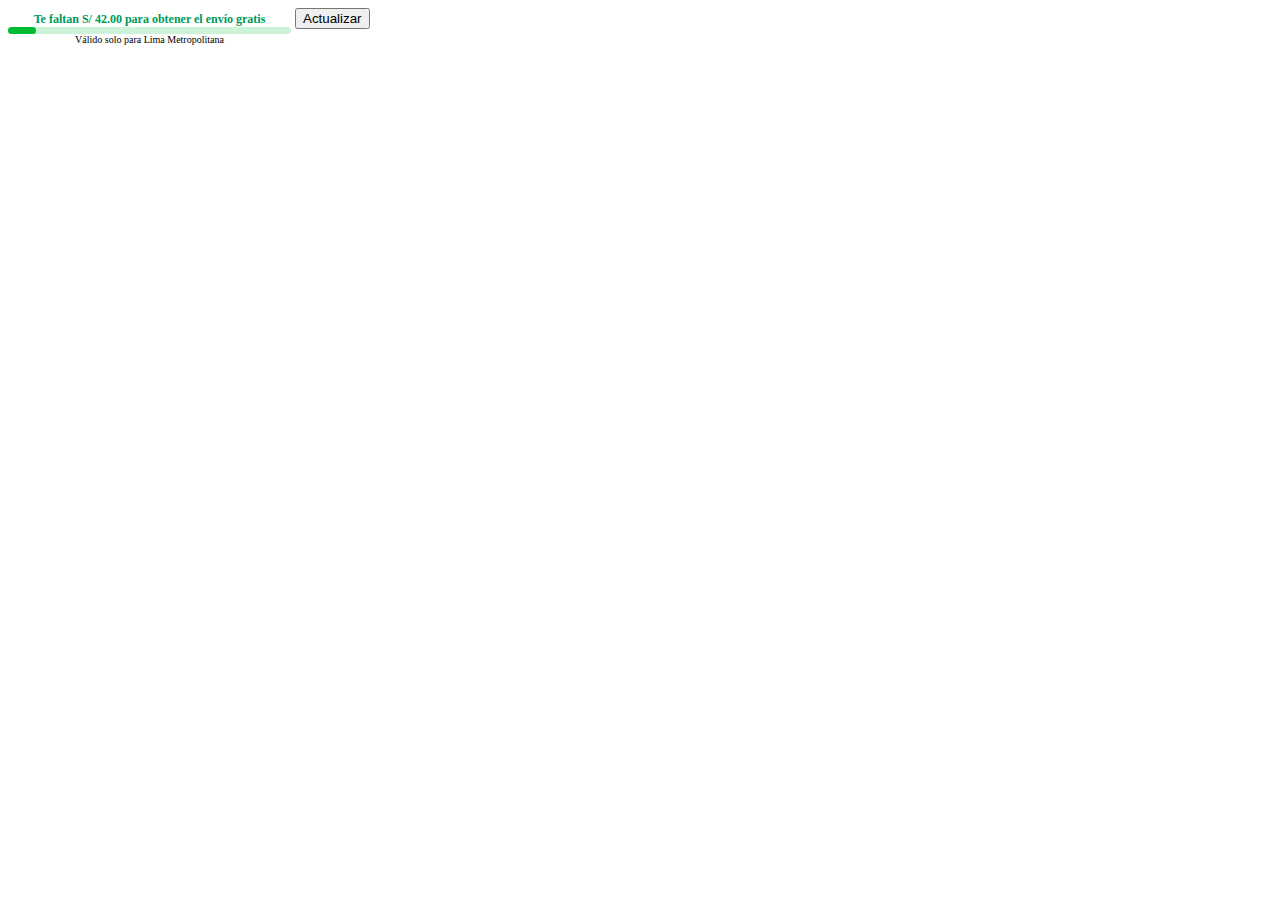
==== discountBar/index.html @ 040da7c3 "feat: discount bar" ====
<!DOCTYPE html>
<html>
    <link href="style.css" rel="stylesheet">
    
    <head>

    </head>
    <body>
        <div class="gc_marketplace_amount_left_for_discount">
            <span class="text_discount">Te faltan S/ <span id="cost_value">42.00</span> para obtener el envío gratis</span>
            <div id="barDiscount">
                <div id="Progress"></div>
            </div>
            <span class="text_discount_city">Válido solo para Lima Metropolitana</span>
        </div>
        <button class="update" onclick="update()">Actualizar</button>

        
        <script src="https://ajax.googleapis.com/ajax/libs/jquery/3.1.0/jquery.min.js"></script>
        <script src="jquery.js"></script>
    </body>
</html>
---- discountBar/style.css ----
.gc_marketplace_amount_left_for_discount {
  display: inline-flex;
  flex-direction: column;
  justify-content: center;
  align-items: center;
  font-family: Montserrat;
}
.gc_marketplace_amount_left_for_discount .text_discount {
  font-size: 12px;
  font-weight: 700;
  color: #009A59;
}
.gc_marketplace_amount_left_for_discount .text_discount_city {
  font-size: 10px;
  font-weight: 400;
}
.gc_marketplace_amount_left_for_discount #barDiscount {
  width: 283px;
  height: 7px;
  background-color: rgba(0, 188, 53, 0.2);
  border-radius: 5px;
}
.gc_marketplace_amount_left_for_discount #barDiscount #Progress {
  height: 100%;
  width: 10%;
  background-color: rgb(0, 188, 53);
  border-radius: 5px;
}

/*# sourceMappingURL=style.css.map */
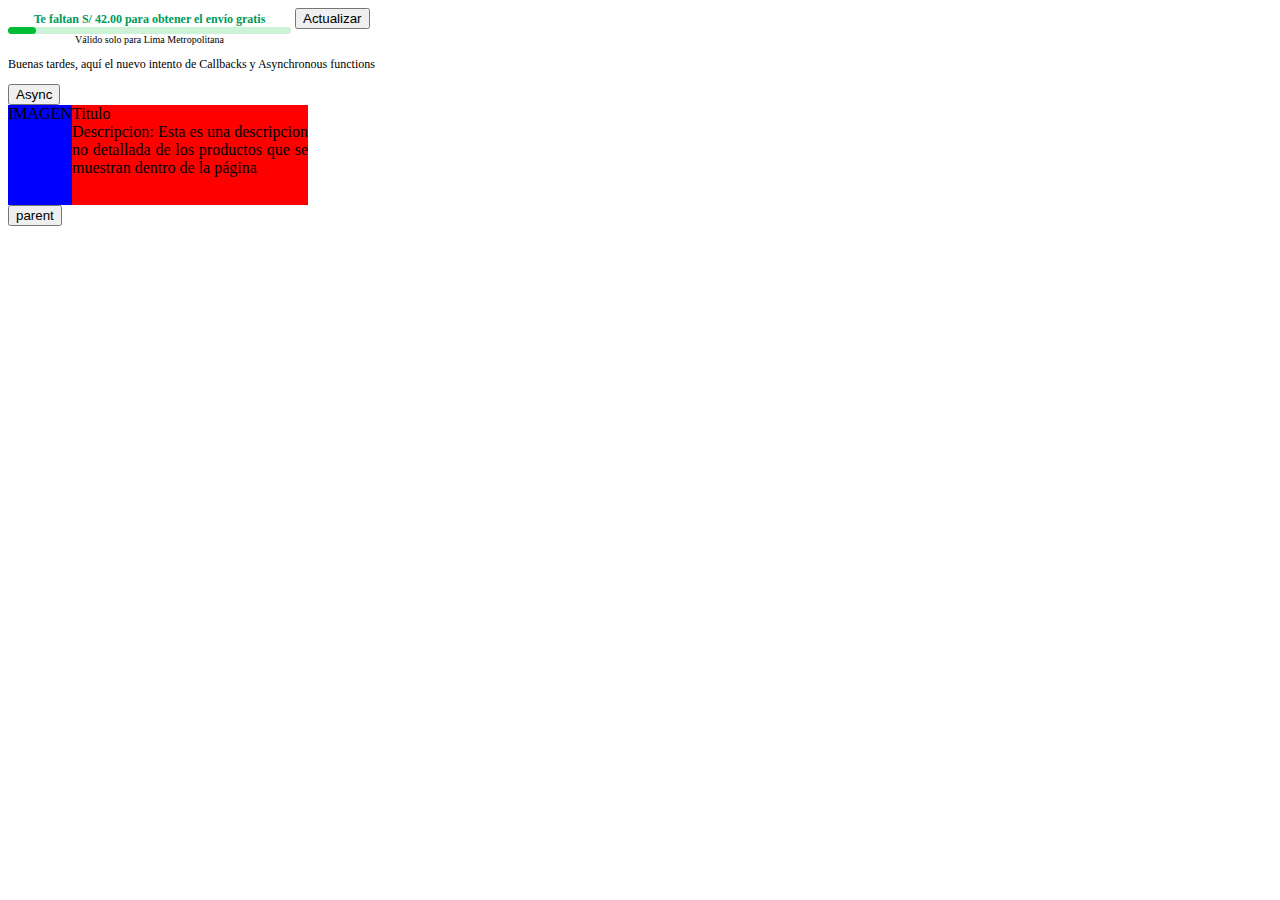
==== commit e77c11f4: "Add files via upload" ====
--- a/discountBar/index.html
+++ b/discountBar/index.html
@@ -14,7 +14,32 @@
             <span class="text_discount_city">Válido solo para Lima Metropolitana</span>
         </div>
         <button class="update" onclick="update()">Actualizar</button>
+        <div class="gc_borrar_producto">
+            <div class="card_intento2 hidden no_select"></div>
+                <div class="borrar1">
+                    <p class="intento1 ">
+                        Buenas tardes, aquí el nuevo intento de Callbacks y Asynchronous functions
+                    </p>
+                </div>
+            
+            
+            <div class="button_async">
+                <button onclick="intento__1()">Async</button>
+            </div>
 
+            <div class="card_compra">
+                <div class="card_tapa1 hidden no_select">
+                    <img class="imagen" src="assets/loading.svg" />
+                </div>
+                <div class="imagen">IMAGEN</div>
+                <div class="datos">
+                    <div class="datos_titulo">Titulo</div>
+                    <div class="datos_descipcion">Descripcion: Esta es una descripcion no detallada de los productos que se muestran dentro de la página</div>
+                </div>
+                
+            </div>
+            <button onclick="parent_console()">parent</button>
+        </div>
         
         <script src="https://ajax.googleapis.com/ajax/libs/jquery/3.1.0/jquery.min.js"></script>
         <script src="jquery.js"></script>
--- a/discountBar/style.css
+++ b/discountBar/style.css
@@ -27,4 +27,65 @@
   border-radius: 5px;
 }
 
+.intento1 {
+  font-size: 12px;
+}
+
+.no_select {
+  -webkit-user-select: none;
+  -moz-user-select: none;
+  user-select: none;
+}
+
+.hidden {
+  display: none !important;
+}
+
+.showin {
+  display: inline;
+}
+
+.card_compra {
+  width: 300px;
+  height: 100px;
+  background-color: red;
+  position: relative;
+  display: flex;
+}
+.card_compra .imagen {
+  width: 100px;
+  height: 100px;
+  background-color: blue;
+}
+.card_compra .datos {
+  text-align: justify;
+}
+.card_compra .card_tapa1 {
+  position: absolute;
+  width: 100%;
+  height: 100%;
+  top: 0;
+  background-color: rgba(192, 196, 193, 0.3);
+  border-radius: 15px;
+  display: flex;
+  justify-content: center;
+  align-items: center;
+}
+.card_compra .card_tapa1 .imagen {
+  color: black;
+  width: 35px;
+  height: 35px;
+  background-color: rgba(100, 100, 100, 0);
+  animation: loading__delete 4s infinite linear;
+}
+
+@keyframes loading__delete {
+  from {
+    transform: rotate(0deg);
+  }
+  to {
+    transform: rotate(360deg);
+  }
+}
+
 /*# sourceMappingURL=style.css.map */
